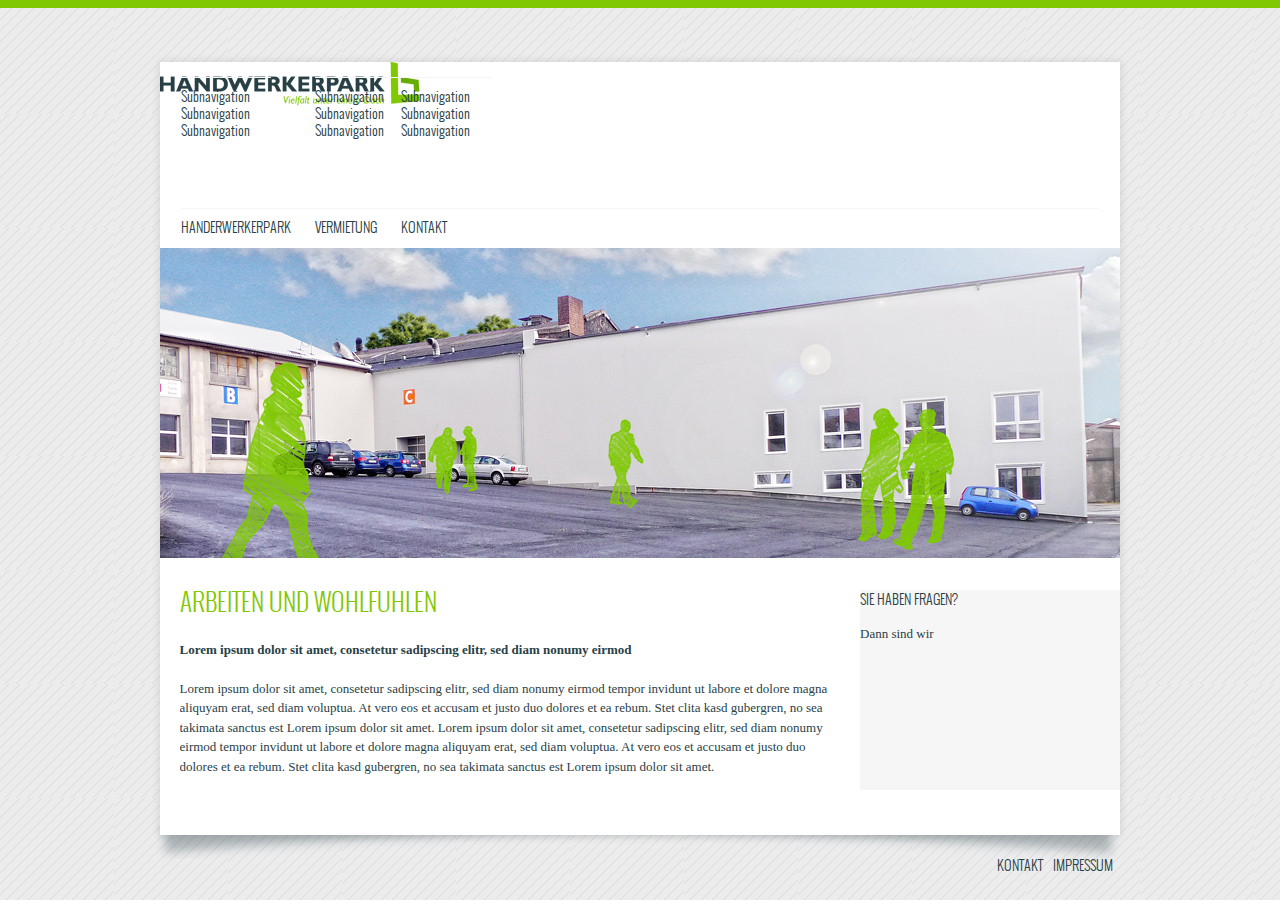
==== templates/index.html @ 2fb702b2 "Logo Hinzugefügt" ====
<!DOCTYPE html>
<html>
    <head>
        <title>Handwerker Park Template Title</title>
        <meta charset="UTF-8">
        <link rel="icon" href="/favicon.ico">
        <link rel="stylesheet" href="sources/normalize.css" type="text/css" media="screen">
        <link rel="stylesheet" href="sources/fonts.css" type="text/css" media="screen">
        <link rel="stylesheet" href="sources/layout.css" type="text/css" media="screen">
        <link rel="stylesheet" href="sources/navigation.css" type="text/css" media="screen">
        <link rel="stylesheet" href="sources/content.css" type="text/css" media="screen">
        <link rel="stylesheet" href="sources/print.css" type="text/css" media="print">
        <script src="scripts/modernizr.custom.2.6.2.min.js"></script>
    </head>
    <body>
        <section id="wrapper">
            <section id="page">
                <header>
                    <figure id="logo">
                        <a href="/" title="Zur Startseite">
                            <img src="images/logo.png" alt="Logo Handerwekerpark">
                        </a>
                    </figure>
                    <nav id="mainnavigation">
                        <ul>
                            <li>
                                <a href="#" title="Hauptmenü">Handerwerkerpark</a>
                                <ul class="subnavigation">
                                    <li><a href="#" title="Sub">Subnavigation</a></li>
                                    <li><a href="#" title="Sub">Subnavigation</a></li>
                                    <li><a href="#" title="Sub">Subnavigation</a></li>
                                </ul>
                            </li>
                            <li>
                                <a href="#" title="Hauptmenü">Vermietung</a>
                                <ul class="subnavigation">
                                    <li><a href="#" title="Sub">Subnavigation</a></li>
                                    <li><a href="#" title="Sub">Subnavigation</a></li>
                                    <li><a href="#" title="Sub">Subnavigation</a></li>
                                </ul>
                            </li>
                            <li>
                                <a href="#" title="Hauptmenü">Kontakt</a>
                                <ul class="subnavigation">
                                    <li><a href="#" title="Sub">Subnavigation</a></li>
                                    <li><a href="#" title="Sub">Subnavigation</a></li>
                                    <li><a href="#" title="Sub">Subnavigation</a></li>
                                </ul>

                            </li>
                        </ul>
                    </nav>
                    <div id="teaser">
                        <figure>
                            <img src="images/header.jpg">
                        </figure>
                    </div>
                </header>
                <section id="content">
                    <article>
                        <h1>Arbeiten und Wohlfühlen</h1>
                        <p><strong>Lorem ipsum dolor sit amet, consetetur sadipscing elitr, sed diam nonumy eirmod </strong></p>
                        <p>Lorem ipsum dolor sit amet, consetetur sadipscing elitr, sed diam nonumy eirmod tempor invidunt ut labore et dolore magna aliquyam erat, sed diam voluptua. At vero eos et accusam et justo duo dolores et ea rebum. Stet clita kasd gubergren, no sea takimata sanctus est Lorem ipsum dolor sit amet. Lorem ipsum dolor sit amet, consetetur sadipscing elitr, sed diam nonumy eirmod tempor invidunt ut labore et dolore magna aliquyam erat, sed diam voluptua. At vero eos et accusam et justo duo dolores et ea rebum. Stet clita kasd gubergren, no sea takimata sanctus est Lorem ipsum dolor sit amet.</p>
                    </article>
                    <aside>
                        <div class="box">
                            <div>
                                <h2>Sie haben Fragen?</h2>
                                <p>
                                    Dann sind wir
                                </p>
                            </div>
                        </div>
                    </aside>
                </section>
            </section>
            <footer>
                <nav id="footernavigation">
                    <ul>
                        <li><a href="#" title="Title">Kontakt</a></li>
                        <li><a href="#" title="Title">Impressum</a></li>
                    </ul>
                </nav>
            </footer>
        </section>



    </body>
</html>
---- templates/sources/fonts.css ----
@font-face {
    font-family: 'OswaldLight';
    src: url('../fonts/oswald-light-webfont.eot');
    src: url('../fonts/oswald-light-webfont.eot?#iefix') format('embedded-opentype'),
         url('../fonts/oswald-light-webfont.woff') format('woff'),
         url('../fonts/oswald-light-webfont.ttf') format('truetype'),
         url('../fonts/oswald-light-webfont.svg#OswaldLight') format('svg');
    font-weight: normal;
    font-style: normal;

}

@font-face {
    font-family: 'OswaldRegular';
    src: url('../fonts/oswald-regular-webfont.eot');
    src: url('../fonts/oswald-regular-webfont.eot?#iefix') format('embedded-opentype'),
         url('../fonts/oswald-regular-webfont.woff') format('woff'),
         url('../fonts/oswald-regular-webfont.ttf') format('truetype'),
         url('../fonts/oswald-regular-webfont.svg#OswaldRegular') format('svg');
    font-weight: normal;
    font-style: normal;

}

@font-face {
    font-family: 'OswaldBold';
    src: url('../fonts/oswald-bold-webfont.eot');
    src: url('../fonts/oswald-bold-webfont.eot?#iefix') format('embedded-opentype'),
         url('../fonts/oswald-bold-webfont.woff') format('woff'),
         url('../fonts/oswald-bold-webfont.ttf') format('truetype'),
         url('../fonts/oswald-bold-webfont.svg#OswaldBold') format('svg');
    font-weight: normal;
    font-style: normal;
}
---- templates/sources/layout.css ----
html, body, div, span, applet, object,
h1, h2, h3, h4, h5, h6, p, blockquote, pre,
a, abbr, acronym, address, big, cite, code,
del, dfn, em, img, ins, kbd, q, s, samp,
tt, var, dl, dt, dd, ol, ul, li,
fieldset, form, label, legend,
table, caption, tbody, tfoot, thead, tr, th, td,
article, aside, canvas, details, embed,
figure, figcaption, footer, header, hgroup,
menu, nav, output, ruby, section, summary,
time, mark, audio, video { margin:0; padding:0; border:0; font-size:100%; font:inherit; vertical-align:baseline; }
article, aside, details, figcaption, figure,
footer, header, hgroup, menu, nav, section { display:block; }
body { line-height:1; }
ol, ul { list-style:none; }
blockquote, q { quotes:none; }
blockquote:before, blockquote:after, q:before, q:after {	content:''; content:none; }
table { border-collapse:collapse; border-spacing:0; }



html {
    height:100%;
    font-size:1em;
}
body {
    position:relative; color: #294146;
    font-family: Georgia,"Bitstream Charter","Century Schoolbook L","Liberation Serif",Times,serif;
    border-top:0.8em solid #7fc802;
    font-size:62.5%;
    line-height: 1em;
    background: #fff url(../images/bg.png) repeat 0 0;
}

#wrapper {
    width:97.6em;
    background: transparent;
    margin:4.6em auto 0  auto;
    position: relative;
    overflow: hidden;
    background: transparent url(../images/shadow_bottom.png) 0 97% no-repeat;
}

#page {
    margin:0.8em auto 1em  auto;
    width:96em;
    overflow: hidden;
    background: #FFF;
    -webkit-box-shadow:  0px 0px 8px 1px rgba(0, 0, 0, 0.1);
    box-shadow:  0px 0px 8px 1px rgba(0, 0, 0, 0.1);
}

header {
    margin-bottom:3em;
}

footer {
    width:96em;
    margin:0em auto 1em auto;
    overflow: hidden;
}

#content {
    overflow:hidden;
    font-size: 1.3em;
    line-height: 1.5em;
    margin-left: 1.5em;
    margin-bottom: 3em;
}

aside {
    float:right;
    width:20em;
}
article {
    float:left;
    width: 50em;
}


/* --- 3 Links ------------------------------------------------------------------------------------------- */
a {
    color: #0f8aa4;
}
a:hover {
    color: #7fc802;
}




/* --- 4 Headings ---------------------------------------------------------------------------------------- */
h1, h2, h3, h4, h5, h6 {
    font-family: OswaldLight, Arial, Tahoma;
    text-transform: uppercase;
}


h1 {
    font-size: 1.9em;
    line-height:1em;
    margin-bottom: 1em;
    color: #7fc802;
}

h2 {
    font-size:1.1em;
    margin-bottom: 1em;
}

/* ---  5 Tags -------------------------------------------------------------------------------------------- */
p {
    margin-bottom: 1.5em;
}
ul {  }
li {  }
---- templates/sources/navigation.css ----
/* ----- MAINNAVIGATION ----------*/
#mainnavigation {
    padding-top:100px;
    font-family: OswaldLight;
    margin: 0 1.5em;
    font-size:1.4em;
    line-height: 1.2em;
}

#mainnavigation a {
    color: #294146;
    text-decoration: none;
}

#mainnavigation a:hover {
    font-weight: bold;
}

#mainnavigation ul {
    border-top:1px solid #f6f6f6;
    padding: 0.8em 0 0.8em 0;
}

#mainnavigation ul > li {
    display: inline;
    margin-right: 0.5em;
    position: relative;
    text-transform: uppercase;
    padding-right: 1em;
}

#mainnavigation ul li ul {
    display: block;
    position: absolute;
    top:-10em;
    left:0;
    width:auto;
    text-align: center;
}

#mainnavigation ul li:hover ul {
    display:block;
}

#mainnavigation ul li ul li {
    display: block;
    text-transform: none;
}


/* ----- FOOTERNAVIGATION ----------*/

#footernavigation {
    padding-top: 1em;
    float:right;
    font-size: 1.4em;
}

#footernavigation ul li {
    padding-right:0.5em;
    display:inline;
}

#footernavigation a {
    color: #294146;
    text-decoration: none;
    text-transform: uppercase;
    font-family: OswaldLight;
    line-height:1em;
}

#footernavigation a:hover {
    font-weight:bold;
}
---- templates/sources/content.css ----
.box {
    width: auto;
    background: #f6f6f6;
    overflow: hidden;
    min-height: 200px;
}
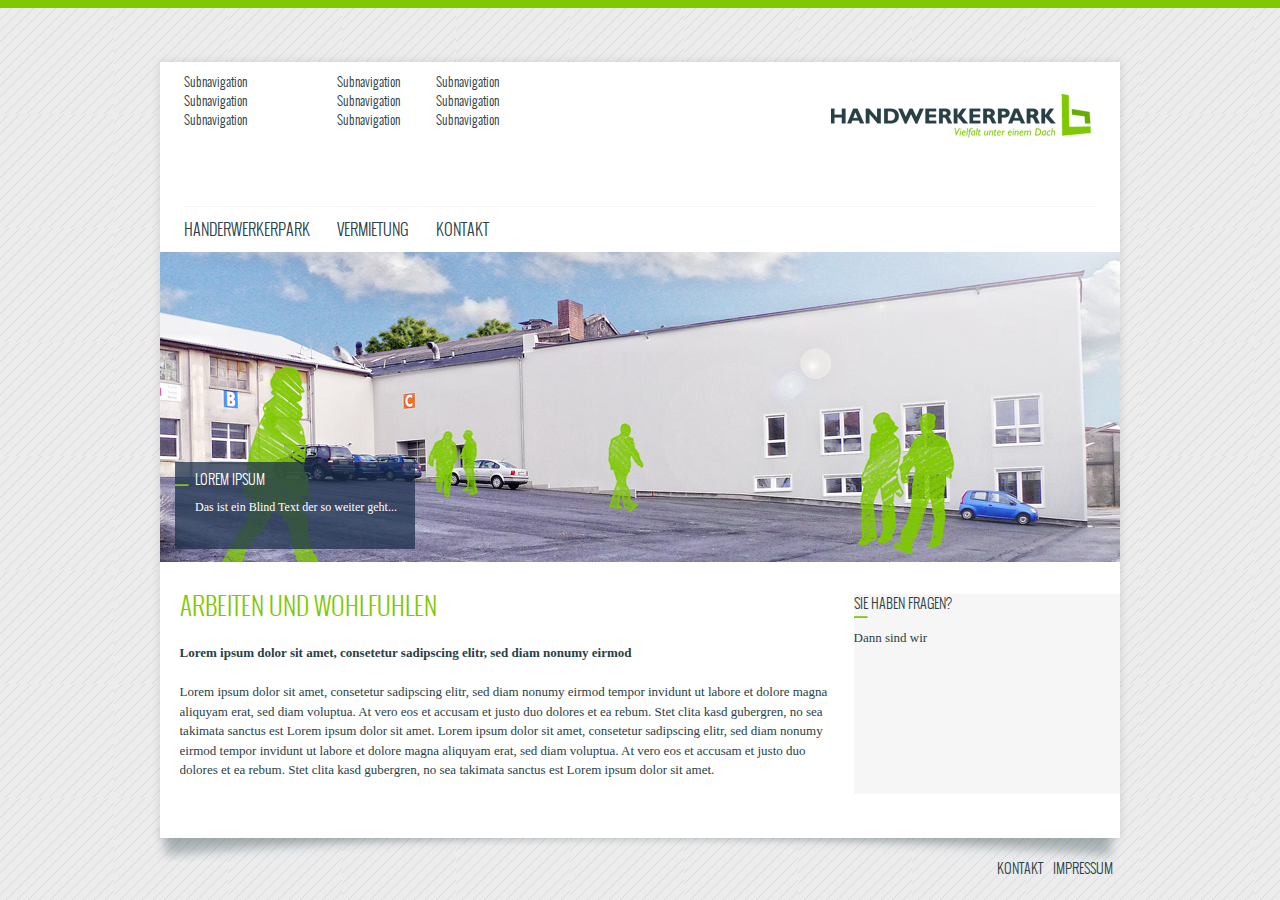
==== commit 6deef927: "Teaserbox Fertig" ====
--- a/templates/index.html
+++ b/templates/index.html
@@ -51,6 +51,12 @@
                         </ul>
                     </nav>
                     <div id="teaser">
+                        <div class="teaser-box box-notify">
+                            <div class="teaser-box-content">
+                                <h2>Lorem Ipsum</h2>
+                                <p>Das ist ein Blind Text der so weiter geht...</p>
+                            </div>
+                        </div>
                         <figure>
                             <img src="images/header.jpg">
                         </figure>
@@ -63,8 +69,8 @@
                         <p>Lorem ipsum dolor sit amet, consetetur sadipscing elitr, sed diam nonumy eirmod tempor invidunt ut labore et dolore magna aliquyam erat, sed diam voluptua. At vero eos et accusam et justo duo dolores et ea rebum. Stet clita kasd gubergren, no sea takimata sanctus est Lorem ipsum dolor sit amet. Lorem ipsum dolor sit amet, consetetur sadipscing elitr, sed diam nonumy eirmod tempor invidunt ut labore et dolore magna aliquyam erat, sed diam voluptua. At vero eos et accusam et justo duo dolores et ea rebum. Stet clita kasd gubergren, no sea takimata sanctus est Lorem ipsum dolor sit amet.</p>
                     </article>
                     <aside>
-                        <div class="box">
-                            <div>
+                        <div class="box box-notify">
+                            <div class="box-content">
                                 <h2>Sie haben Fragen?</h2>
                                 <p>
                                     Dann sind wir
--- a/templates/sources/layout.css
+++ b/templates/sources/layout.css
@@ -54,6 +54,12 @@
     margin-bottom:3em;
 }
 
+#logo {
+    position: absolute;
+    top:4em;
+    right:3.7em;
+}
+
 footer {
     width:96em;
     margin:0em auto 1em auto;
@@ -70,11 +76,15 @@
 
 aside {
     float:right;
-    width:20em;
+    width:20.5em;
 }
 article {
     float:left;
     width: 50em;
+}
+
+#teaser {
+    position: relative;
 }
 
 
--- a/templates/sources/navigation.css
+++ b/templates/sources/navigation.css
@@ -1,9 +1,9 @@
 /* ----- MAINNAVIGATION ----------*/
 #mainnavigation {
-    padding-top:100px;
+    padding-top:9em;
     font-family: OswaldLight;
     margin: 0 1.5em;
-    font-size:1.4em;
+    font-size:1.6em;
     line-height: 1.2em;
 }
 
@@ -45,6 +45,7 @@
 #mainnavigation ul li ul li {
     display: block;
     text-transform: none;
+    font-size: 0.8em;
 }
 
 
--- a/templates/sources/content.css
+++ b/templates/sources/content.css
@@ -1,6 +1,37 @@
 .box {
     width: auto;
-    background: #f6f6f6;
+    background-color: #f6f6f6;
     overflow: hidden;
     min-height: 200px;
+}
+
+.box-notify {
+    background-image: url(../images/bg_box_arrow.png);
+    background-position: 0 0 ;
+    background-repeat: no-repeat;
+}
+
+.teaser-box {
+    background-color: rgb(30, 50, 77);
+    background-color: rgba(30, 50, 77, 0.75);
+    /* For IE 8*/
+    -ms-filter: "progid:DXImageTransform.Microsoft.gradient(startColorstr=#99000000, endColorstr=#99000000)";
+    color:#fff;
+    position: absolute;
+    bottom:1.5em;
+    left:1.5em;
+    width:24em;
+}
+
+.teaser-box-content {
+    padding: 1.3em 1.5em 1.5em 2em;
+}
+
+.teaser-box-content h2 {
+    font-size: 1.4em;
+}
+
+.teaser-box-content p {
+    font-size: 1.2em;
+    line-height: 1.4em;
 }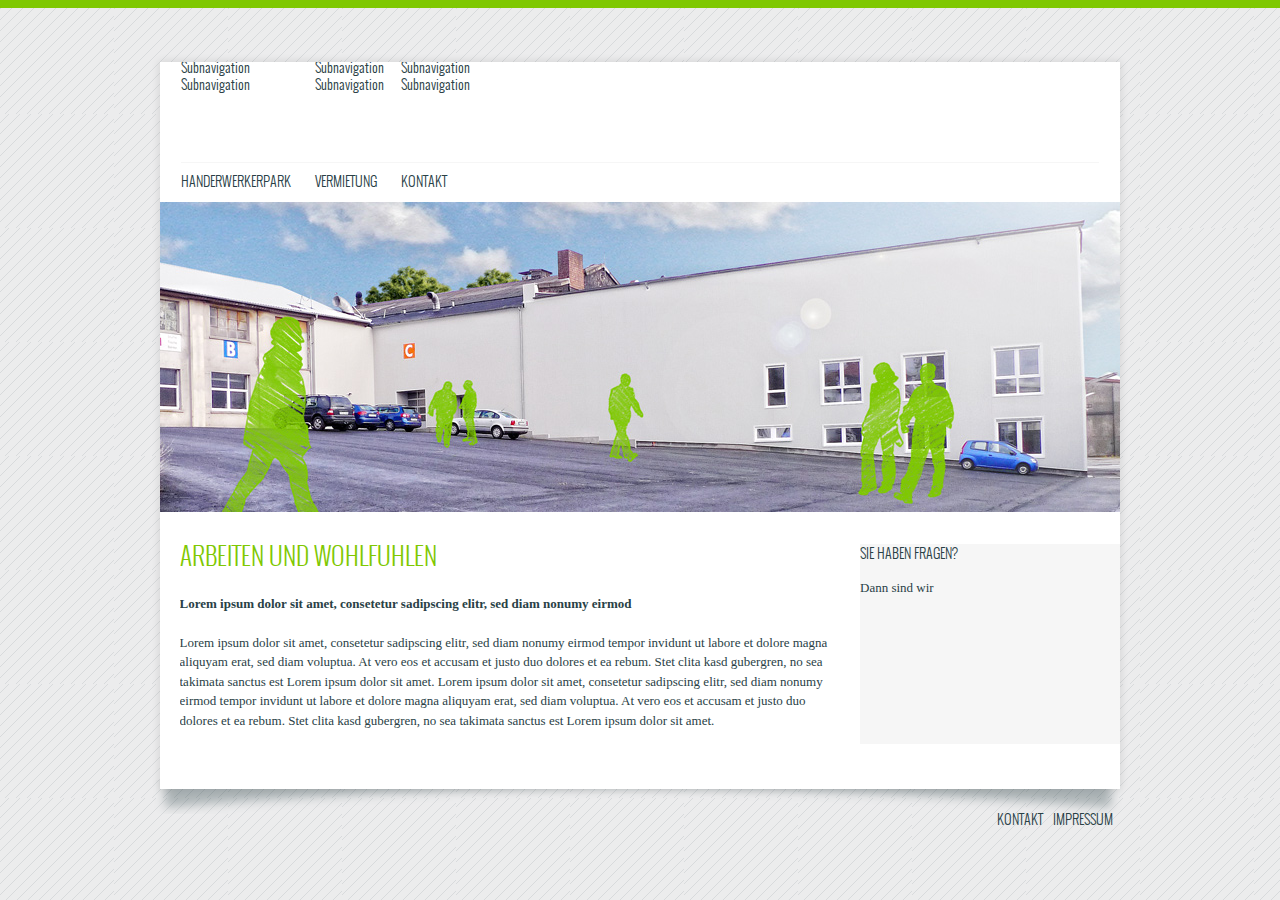
==== commit bfbb85fe: "Merge branch 'master' of https://github.com/kpurrmann/hwp.git" ====
--- a/templates/index.html
+++ b/templates/index.html
@@ -16,51 +16,41 @@
         <section id="wrapper">
             <section id="page">
                 <header>
-                    <figure id="logo">
-                        <a href="/" title="Zur Startseite">
-                            <img src="images/logo.png" alt="Logo Handerwekerpark">
-                        </a>
+
+                <nav id="mainnavigation">
+                    <ul>
+                        <li>
+                            <a href="#" title="Hauptmenü">Handerwerkerpark</a>
+                            <ul class="subnavigation">
+                                <li><a href="#" title="Sub">Subnavigation</a></li>
+                                <li><a href="#" title="Sub">Subnavigation</a></li>
+                                <li><a href="#" title="Sub">Subnavigation</a></li>
+                            </ul>
+                        </li>
+                        <li>
+                            <a href="#" title="Hauptmenü">Vermietung</a>
+                            <ul class="subnavigation">
+                                <li><a href="#" title="Sub">Subnavigation</a></li>
+                                <li><a href="#" title="Sub">Subnavigation</a></li>
+                                <li><a href="#" title="Sub">Subnavigation</a></li>
+                            </ul>
+                        </li>
+                        <li>
+                            <a href="#" title="Hauptmenü">Kontakt</a>
+                            <ul class="subnavigation">
+                                <li><a href="#" title="Sub">Subnavigation</a></li>
+                                <li><a href="#" title="Sub">Subnavigation</a></li>
+                                <li><a href="#" title="Sub">Subnavigation</a></li>
+                            </ul>
+
+                        </li>
+                    </ul>
+                </nav>
+                <div id="teaser">
+                    <figure>
+                        <img src="images/header.jpg">
                     </figure>
-                    <nav id="mainnavigation">
-                        <ul>
-                            <li>
-                                <a href="#" title="Hauptmenü">Handerwerkerpark</a>
-                                <ul class="subnavigation">
-                                    <li><a href="#" title="Sub">Subnavigation</a></li>
-                                    <li><a href="#" title="Sub">Subnavigation</a></li>
-                                    <li><a href="#" title="Sub">Subnavigation</a></li>
-                                </ul>
-                            </li>
-                            <li>
-                                <a href="#" title="Hauptmenü">Vermietung</a>
-                                <ul class="subnavigation">
-                                    <li><a href="#" title="Sub">Subnavigation</a></li>
-                                    <li><a href="#" title="Sub">Subnavigation</a></li>
-                                    <li><a href="#" title="Sub">Subnavigation</a></li>
-                                </ul>
-                            </li>
-                            <li>
-                                <a href="#" title="Hauptmenü">Kontakt</a>
-                                <ul class="subnavigation">
-                                    <li><a href="#" title="Sub">Subnavigation</a></li>
-                                    <li><a href="#" title="Sub">Subnavigation</a></li>
-                                    <li><a href="#" title="Sub">Subnavigation</a></li>
-                                </ul>
-
-                            </li>
-                        </ul>
-                    </nav>
-                    <div id="teaser">
-                        <div class="teaser-box box-notify">
-                            <div class="teaser-box-content">
-                                <h2>Lorem Ipsum</h2>
-                                <p>Das ist ein Blind Text der so weiter geht...</p>
-                            </div>
-                        </div>
-                        <figure>
-                            <img src="images/header.jpg">
-                        </figure>
-                    </div>
+                </div>
                 </header>
                 <section id="content">
                     <article>
@@ -69,8 +59,8 @@
                         <p>Lorem ipsum dolor sit amet, consetetur sadipscing elitr, sed diam nonumy eirmod tempor invidunt ut labore et dolore magna aliquyam erat, sed diam voluptua. At vero eos et accusam et justo duo dolores et ea rebum. Stet clita kasd gubergren, no sea takimata sanctus est Lorem ipsum dolor sit amet. Lorem ipsum dolor sit amet, consetetur sadipscing elitr, sed diam nonumy eirmod tempor invidunt ut labore et dolore magna aliquyam erat, sed diam voluptua. At vero eos et accusam et justo duo dolores et ea rebum. Stet clita kasd gubergren, no sea takimata sanctus est Lorem ipsum dolor sit amet.</p>
                     </article>
                     <aside>
-                        <div class="box box-notify">
-                            <div class="box-content">
+                        <div class="box">
+                            <div>
                                 <h2>Sie haben Fragen?</h2>
                                 <p>
                                     Dann sind wir
@@ -81,12 +71,12 @@
                 </section>
             </section>
             <footer>
-                <nav id="footernavigation">
-                    <ul>
-                        <li><a href="#" title="Title">Kontakt</a></li>
-                        <li><a href="#" title="Title">Impressum</a></li>
-                    </ul>
-                </nav>
+            <nav id="footernavigation">
+                <ul>
+                    <li><a href="#" title="Title">Kontakt</a></li>
+                    <li><a href="#" title="Title">Impressum</a></li>
+                </ul>
+            </nav>
             </footer>
         </section>
 
--- a/templates/sources/layout.css
+++ b/templates/sources/layout.css
@@ -54,12 +54,6 @@
     margin-bottom:3em;
 }
 
-#logo {
-    position: absolute;
-    top:4em;
-    right:3.7em;
-}
-
 footer {
     width:96em;
     margin:0em auto 1em auto;
@@ -76,15 +70,11 @@
 
 aside {
     float:right;
-    width:20.5em;
+    width:20em;
 }
 article {
     float:left;
     width: 50em;
-}
-
-#teaser {
-    position: relative;
 }
 
 
--- a/templates/sources/navigation.css
+++ b/templates/sources/navigation.css
@@ -1,9 +1,9 @@
 /* ----- MAINNAVIGATION ----------*/
 #mainnavigation {
-    padding-top:9em;
+    padding-top:100px;
     font-family: OswaldLight;
     margin: 0 1.5em;
-    font-size:1.6em;
+    font-size:1.4em;
     line-height: 1.2em;
 }
 
@@ -45,7 +45,6 @@
 #mainnavigation ul li ul li {
     display: block;
     text-transform: none;
-    font-size: 0.8em;
 }
 
 
--- a/templates/sources/content.css
+++ b/templates/sources/content.css
@@ -1,37 +1,6 @@
 .box {
     width: auto;
-    background-color: #f6f6f6;
+    background: #f6f6f6;
     overflow: hidden;
     min-height: 200px;
-}
-
-.box-notify {
-    background-image: url(../images/bg_box_arrow.png);
-    background-position: 0 0 ;
-    background-repeat: no-repeat;
-}
-
-.teaser-box {
-    background-color: rgb(30, 50, 77);
-    background-color: rgba(30, 50, 77, 0.75);
-    /* For IE 8*/
-    -ms-filter: "progid:DXImageTransform.Microsoft.gradient(startColorstr=#99000000, endColorstr=#99000000)";
-    color:#fff;
-    position: absolute;
-    bottom:1.5em;
-    left:1.5em;
-    width:24em;
-}
-
-.teaser-box-content {
-    padding: 1.3em 1.5em 1.5em 2em;
-}
-
-.teaser-box-content h2 {
-    font-size: 1.4em;
-}
-
-.teaser-box-content p {
-    font-size: 1.2em;
-    line-height: 1.4em;
 }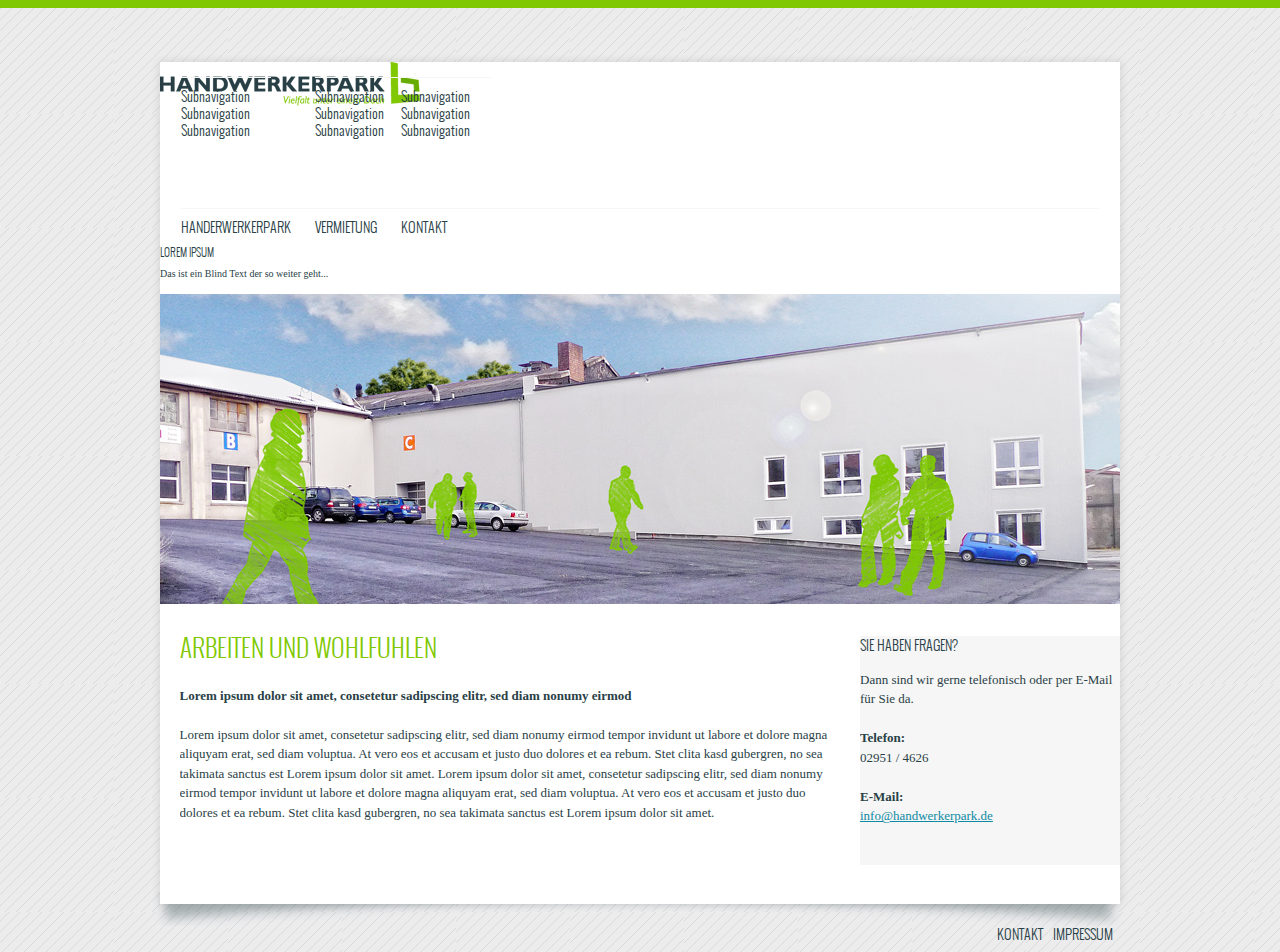
==== commit fb8f5f5d: "Kontaktbox" ====
--- a/templates/index.html
+++ b/templates/index.html
@@ -16,41 +16,51 @@
         <section id="wrapper">
             <section id="page">
                 <header>
+                    <figure id="logo">
+                        <a href="/" title="Zur Startseite">
+                            <img src="images/logo.png" alt="Logo Handerwekerpark">
+                        </a>
+                    </figure>
+                    <nav id="mainnavigation">
+                        <ul>
+                            <li>
+                                <a href="#" title="Hauptmenü">Handerwerkerpark</a>
+                                <ul class="subnavigation">
+                                    <li><a href="#" title="Sub">Subnavigation</a></li>
+                                    <li><a href="#" title="Sub">Subnavigation</a></li>
+                                    <li><a href="#" title="Sub">Subnavigation</a></li>
+                                </ul>
+                            </li>
+                            <li>
+                                <a href="#" title="Hauptmenü">Vermietung</a>
+                                <ul class="subnavigation">
+                                    <li><a href="#" title="Sub">Subnavigation</a></li>
+                                    <li><a href="#" title="Sub">Subnavigation</a></li>
+                                    <li><a href="#" title="Sub">Subnavigation</a></li>
+                                </ul>
+                            </li>
+                            <li>
+                                <a href="#" title="Hauptmenü">Kontakt</a>
+                                <ul class="subnavigation">
+                                    <li><a href="#" title="Sub">Subnavigation</a></li>
+                                    <li><a href="#" title="Sub">Subnavigation</a></li>
+                                    <li><a href="#" title="Sub">Subnavigation</a></li>
+                                </ul>
 
-                <nav id="mainnavigation">
-                    <ul>
-                        <li>
-                            <a href="#" title="Hauptmenü">Handerwerkerpark</a>
-                            <ul class="subnavigation">
-                                <li><a href="#" title="Sub">Subnavigation</a></li>
-                                <li><a href="#" title="Sub">Subnavigation</a></li>
-                                <li><a href="#" title="Sub">Subnavigation</a></li>
-                            </ul>
-                        </li>
-                        <li>
-                            <a href="#" title="Hauptmenü">Vermietung</a>
-                            <ul class="subnavigation">
-                                <li><a href="#" title="Sub">Subnavigation</a></li>
-                                <li><a href="#" title="Sub">Subnavigation</a></li>
-                                <li><a href="#" title="Sub">Subnavigation</a></li>
-                            </ul>
-                        </li>
-                        <li>
-                            <a href="#" title="Hauptmenü">Kontakt</a>
-                            <ul class="subnavigation">
-                                <li><a href="#" title="Sub">Subnavigation</a></li>
-                                <li><a href="#" title="Sub">Subnavigation</a></li>
-                                <li><a href="#" title="Sub">Subnavigation</a></li>
-                            </ul>
-
-                        </li>
-                    </ul>
-                </nav>
-                <div id="teaser">
-                    <figure>
-                        <img src="images/header.jpg">
-                    </figure>
-                </div>
+                            </li>
+                        </ul>
+                    </nav>
+                    <div id="teaser">
+                        <div class="teaser-box box-notify">
+                            <div class="teaser-box-content">
+                                <h2>Lorem Ipsum</h2>
+                                <p>Das ist ein Blind Text der so weiter geht...</p>
+                            </div>
+                        </div>
+                        <figure>
+                            <img src="images/header.jpg">
+                        </figure>
+                    </div>
                 </header>
                 <section id="content">
                     <article>
@@ -59,24 +69,35 @@
                         <p>Lorem ipsum dolor sit amet, consetetur sadipscing elitr, sed diam nonumy eirmod tempor invidunt ut labore et dolore magna aliquyam erat, sed diam voluptua. At vero eos et accusam et justo duo dolores et ea rebum. Stet clita kasd gubergren, no sea takimata sanctus est Lorem ipsum dolor sit amet. Lorem ipsum dolor sit amet, consetetur sadipscing elitr, sed diam nonumy eirmod tempor invidunt ut labore et dolore magna aliquyam erat, sed diam voluptua. At vero eos et accusam et justo duo dolores et ea rebum. Stet clita kasd gubergren, no sea takimata sanctus est Lorem ipsum dolor sit amet.</p>
                     </article>
                     <aside>
-                        <div class="box">
-                            <div>
+                        <div class="box box-notify">
+                            <div class="box-content">
+                                <div class="box-content-text">
+
                                 <h2>Sie haben Fragen?</h2>
-                                <p>
-                                    Dann sind wir
-                                </p>
+                                <p>Dann sind wir gerne telefonisch oder per E-Mail für Sie da.</p>
+                                <p><strong>Telefon:</strong><br>
+                                02951 / 4626</p>
+                                <p><strong>E-Mail:</strong><br>
+                                    <a href="mailto:#" title="Mailen Sie uns">info@handwerkerpark.de</a></p>
+                                </div>
+                                <div class="box-content-image-right">
+                                    <figure>
+                                        <img src="" alt="">
+                                    </figure>
+                                </div>
                             </div>
+
                         </div>
                     </aside>
                 </section>
             </section>
             <footer>
-            <nav id="footernavigation">
-                <ul>
-                    <li><a href="#" title="Title">Kontakt</a></li>
-                    <li><a href="#" title="Title">Impressum</a></li>
-                </ul>
-            </nav>
+                <nav id="footernavigation">
+                    <ul>
+                        <li><a href="#" title="Title">Kontakt</a></li>
+                        <li><a href="#" title="Title">Impressum</a></li>
+                    </ul>
+                </nav>
             </footer>
         </section>
 
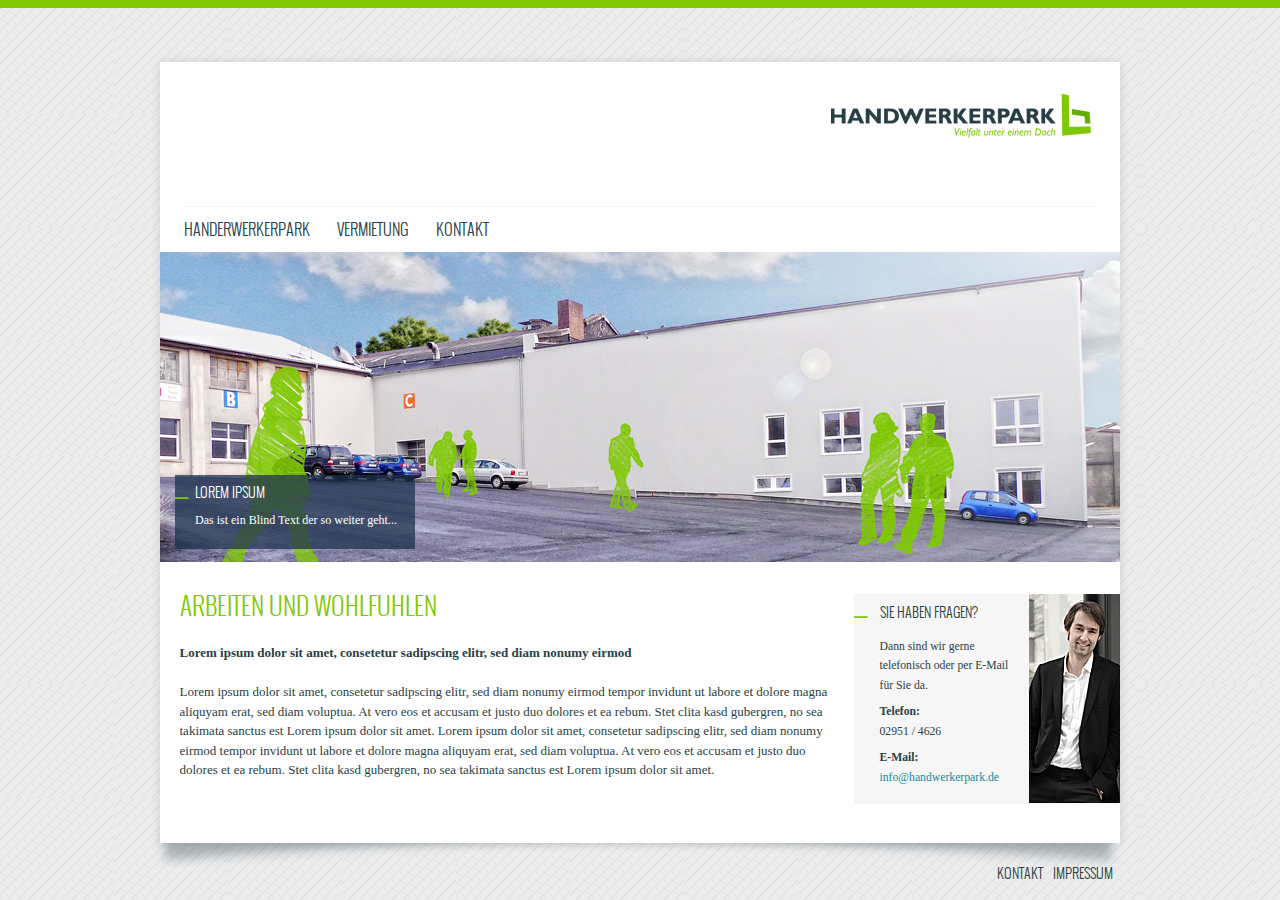
==== commit b27cb575: "Template ready" ====
--- a/templates/index.html
+++ b/templates/index.html
@@ -25,7 +25,7 @@
                         <ul>
                             <li>
                                 <a href="#" title="Hauptmenü">Handerwerkerpark</a>
-                                <ul class="subnavigation">
+                                <ul class="subnavigation item-1">
                                     <li><a href="#" title="Sub">Subnavigation</a></li>
                                     <li><a href="#" title="Sub">Subnavigation</a></li>
                                     <li><a href="#" title="Sub">Subnavigation</a></li>
@@ -33,7 +33,7 @@
                             </li>
                             <li>
                                 <a href="#" title="Hauptmenü">Vermietung</a>
-                                <ul class="subnavigation">
+                                <ul class="subnavigation item-2">
                                     <li><a href="#" title="Sub">Subnavigation</a></li>
                                     <li><a href="#" title="Sub">Subnavigation</a></li>
                                     <li><a href="#" title="Sub">Subnavigation</a></li>
@@ -41,12 +41,6 @@
                             </li>
                             <li>
                                 <a href="#" title="Hauptmenü">Kontakt</a>
-                                <ul class="subnavigation">
-                                    <li><a href="#" title="Sub">Subnavigation</a></li>
-                                    <li><a href="#" title="Sub">Subnavigation</a></li>
-                                    <li><a href="#" title="Sub">Subnavigation</a></li>
-                                </ul>
-
                             </li>
                         </ul>
                     </nav>
@@ -82,7 +76,7 @@
                                 </div>
                                 <div class="box-content-image-right">
                                     <figure>
-                                        <img src="" alt="">
+                                        <img src="images/kontakt.jpg" alt="">
                                     </figure>
                                 </div>
                             </div>
--- a/templates/sources/layout.css
+++ b/templates/sources/layout.css
@@ -35,7 +35,7 @@
 #wrapper {
     width:97.6em;
     background: transparent;
-    margin:4.6em auto 0  auto;
+    margin:4.6em auto 2em  auto;
     position: relative;
     overflow: hidden;
     background: transparent url(../images/shadow_bottom.png) 0 97% no-repeat;
@@ -54,6 +54,12 @@
     margin-bottom:3em;
 }
 
+#logo {
+    position: absolute;
+    top:4em;
+    right:3.7em;
+}
+
 footer {
     width:96em;
     margin:0em auto 1em auto;
@@ -70,17 +76,22 @@
 
 aside {
     float:right;
-    width:20em;
+    width:20.5em;
 }
 article {
     float:left;
     width: 50em;
 }
 
+#teaser {
+    position: relative;
+}
+
 
 /* --- 3 Links ------------------------------------------------------------------------------------------- */
 a {
     color: #0f8aa4;
+    text-decoration: none;
 }
 a:hover {
     color: #7fc802;
--- a/templates/sources/navigation.css
+++ b/templates/sources/navigation.css
@@ -1,9 +1,9 @@
 /* ----- MAINNAVIGATION ----------*/
 #mainnavigation {
-    padding-top:100px;
+    padding-top:9em;
     font-family: OswaldLight;
     margin: 0 1.5em;
-    font-size:1.4em;
+    font-size:1.6em;
     line-height: 1.2em;
 }
 
@@ -27,15 +27,30 @@
     position: relative;
     text-transform: uppercase;
     padding-right: 1em;
+    padding-top: 0.8em;
 }
 
 #mainnavigation ul li ul {
+    display:none;
+}
+#mainnavigation ul li:hover ul{
     display: block;
     position: absolute;
-    top:-10em;
-    left:0;
-    width:auto;
+    top: -8.3em;
+    left: 0;
     text-align: center;
+    border: none;
+    height: 107px;
+    border-bottom: 3px solid #7fc802;
+    background: url(../images/arrow_up.png) center 100% no-repeat;
+}
+
+#mainnavigation ul li ul.item-1 {
+    width: 127px;
+}
+
+#mainnavigation ul li ul.item-2 {
+    width: 73px;
 }
 
 #mainnavigation ul li:hover ul {
@@ -45,6 +60,14 @@
 #mainnavigation ul li ul li {
     display: block;
     text-transform: none;
+    font-size: 0.8em;
+    line-height: 2.5em;
+    padding: 0;
+    margin: 0;
+}
+
+#mainnavigation ul li ul li a:hover {
+    color:#7fc802;
 }
 
 
--- a/templates/sources/content.css
+++ b/templates/sources/content.css
@@ -1,6 +1,57 @@
 .box {
     width: auto;
-    background: #f6f6f6;
+    background-color: #f6f6f6;
     overflow: hidden;
-    min-height: 200px;
+}
+
+.box-content-text {
+    float: left;
+    width:10em;
+    margin-left:2em;
+    margin-top: 0.7em;
+}
+
+.box-content-text p {
+    font-size: 0.9em;
+    margin-bottom: 0.6em;
+}
+
+.box-content-image-right {
+    float: right;
+    height:16.2em;
+}
+
+.box-notify {
+    background-image: url(../images/bg_box_arrow.png);
+    background-position: 0 0 ;
+    background-repeat: no-repeat;
+}
+
+
+
+/* ---------------- TEASERBOX --------------*/
+.teaser-box {
+    background-color: rgb(30, 50, 77);
+    background-color: rgba(30, 50, 77, 0.75);
+    /* For IE 8*/
+    -ms-filter: "progid:DXImageTransform.Microsoft.gradient(startColorstr=#99000000, endColorstr=#99000000)";
+    color:#fff;
+    position: absolute;
+    bottom:1.5em;
+    left:1.5em;
+    width:24em;
+}
+
+.teaser-box-content {
+    padding: 1.3em 1.5em 1.5em 2em;
+}
+
+.teaser-box-content h2 {
+    font-size: 1.4em;
+}
+
+.teaser-box-content p {
+    font-size: 1.2em;
+    line-height: 1.4em;
+    margin-bottom: 0.4em;
 }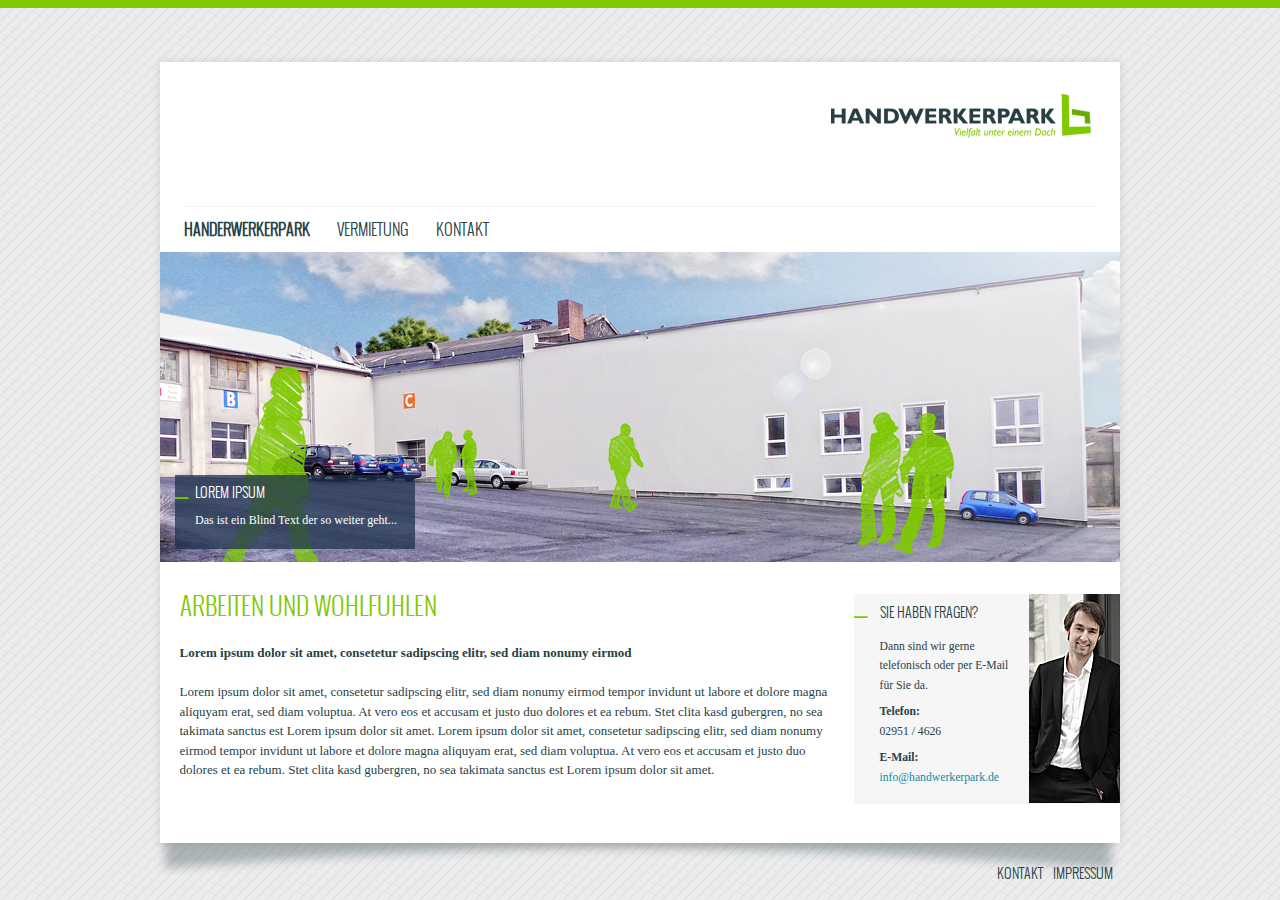
==== commit 4e8c9c98: "Active Status for Navigation" ====
--- a/templates/index.html
+++ b/templates/index.html
@@ -24,9 +24,9 @@
                     <nav id="mainnavigation">
                         <ul>
                             <li>
-                                <a href="#" title="Hauptmenü">Handerwerkerpark</a>
+                                <a class="act" href="#" title="Hauptmenü">Handerwerkerpark</a>
                                 <ul class="subnavigation item-1">
-                                    <li><a href="#" title="Sub">Subnavigation</a></li>
+                                    <li><a class="act" href="#" title="Sub">Subnavigation</a></li>
                                     <li><a href="#" title="Sub">Subnavigation</a></li>
                                     <li><a href="#" title="Sub">Subnavigation</a></li>
                                 </ul>
--- a/templates/sources/layout.css
+++ b/templates/sources/layout.css
@@ -29,7 +29,7 @@
     border-top:0.8em solid #7fc802;
     font-size:62.5%;
     line-height: 1em;
-    background: #fff url(../images/bg.png) repeat 0 0;
+    background: #fff url(../images/bg.jpg) repeat 0 0;
 }
 
 #wrapper {
@@ -38,7 +38,7 @@
     margin:4.6em auto 2em  auto;
     position: relative;
     overflow: hidden;
-    background: transparent url(../images/shadow_bottom.png) 0 97% no-repeat;
+    background: transparent url(../images/shadow_bottom.png) 0 98% no-repeat;
 }
 
 #page {
@@ -89,12 +89,12 @@
 
 
 /* --- 3 Links ------------------------------------------------------------------------------------------- */
-a {
+#content a {
     color: #0f8aa4;
     text-decoration: none;
 }
-a:hover {
-    color: #7fc802;
+#content a:hover {
+    border-bottom: 0.1em dotted #0f8aa4;
 }
 
 
@@ -123,7 +123,32 @@
 p {
     margin-bottom: 1.5em;
 }
-ul {  }
-li {  }
 
+table {
+    border-bottom: 0.2em solid #c0c0c0;
+    width:100%;
+    margin-bottom: 1.5em;
+}
 
+table caption {
+    text-align: left;
+    margin-bottom: 0.6em;
+    font-size:1.4em;
+}
+
+table tr td {
+    padding: 0.3em;
+    line-height: 2em;
+    text-align: left;
+    vertical-align: top;
+    border-bottom: 0.1em solid #c0c0c0;
+}
+
+table tr:first-child {
+    border-top: 0.2em solid #7fc802;
+}
+
+table tr td:last-child {
+    text-align: right;
+}
+
--- a/templates/sources/navigation.css
+++ b/templates/sources/navigation.css
@@ -12,7 +12,7 @@
     text-decoration: none;
 }
 
-#mainnavigation a:hover {
+#mainnavigation a:hover, #mainnavigation a.act {
     font-weight: bold;
 }
 
@@ -66,7 +66,7 @@
     margin: 0;
 }
 
-#mainnavigation ul li ul li a:hover {
+#mainnavigation ul li ul li a:hover, #mainnavigation ul li ul li a.act {
     color:#7fc802;
 }
 
--- a/templates/sources/content.css
+++ b/templates/sources/content.css
@@ -1,3 +1,20 @@
+/*---- CONTENT ELEMENTE ------------*/
+
+#content article ul:last-child,
+#content article p:last-child,
+#content article table:last-child
+{
+    margin-bottom: 0;
+}
+
+#content ul {
+    margin-bottom: 1.5em;
+}
+#content li {
+    padding-left: 2em;
+}
+
+/* ----- ASIDE BOX -------- */
 .box {
     width: auto;
     background-color: #f6f6f6;
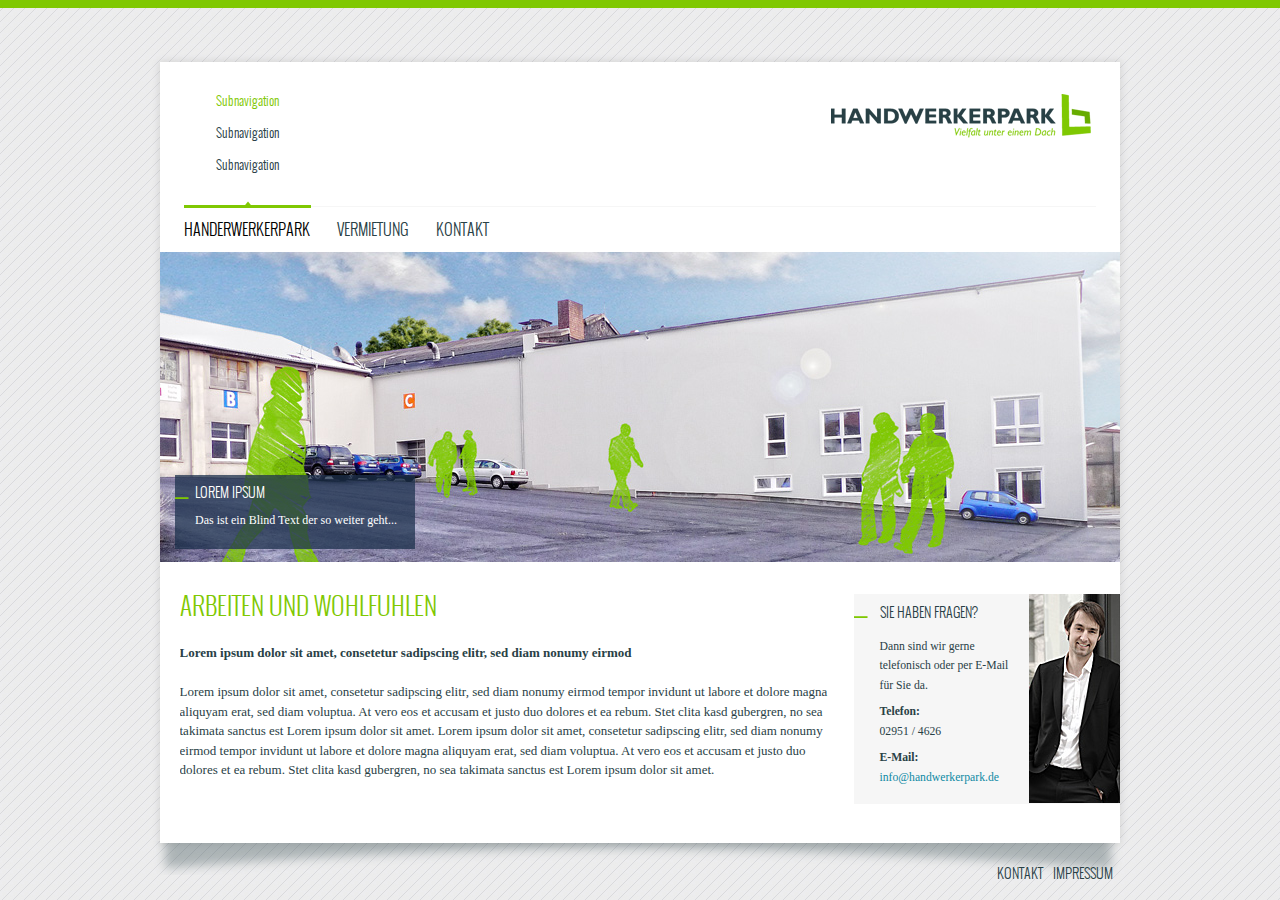
==== commit ccd6b7db: "Ready all Elements" ====
--- a/templates/index.html
+++ b/templates/index.html
@@ -9,6 +9,7 @@
         <link rel="stylesheet" href="sources/layout.css" type="text/css" media="screen">
         <link rel="stylesheet" href="sources/navigation.css" type="text/css" media="screen">
         <link rel="stylesheet" href="sources/content.css" type="text/css" media="screen">
+        <link rel="stylesheet" href="sources/forms.css" type="text/css" media="screen">
         <link rel="stylesheet" href="sources/print.css" type="text/css" media="print">
         <script src="scripts/modernizr.custom.2.6.2.min.js"></script>
     </head>
@@ -23,7 +24,7 @@
                     </figure>
                     <nav id="mainnavigation">
                         <ul>
-                            <li>
+                            <li class="act">
                                 <a class="act" href="#" title="Hauptmenü">Handerwerkerpark</a>
                                 <ul class="subnavigation item-1">
                                     <li><a class="act" href="#" title="Sub">Subnavigation</a></li>
--- a/templates/sources/layout.css
+++ b/templates/sources/layout.css
@@ -148,6 +148,10 @@
     border-top: 0.2em solid #7fc802;
 }
 
+table tr:hover {
+    background: #f6f6f6;
+}
+
 table tr td:last-child {
     text-align: right;
 }
--- a/templates/sources/navigation.css
+++ b/templates/sources/navigation.css
@@ -13,7 +13,7 @@
 }
 
 #mainnavigation a:hover, #mainnavigation a.act {
-    font-weight: bold;
+    color:#000;
 }
 
 #mainnavigation ul {
@@ -33,7 +33,7 @@
 #mainnavigation ul li ul {
     display:none;
 }
-#mainnavigation ul li:hover ul{
+#mainnavigation ul li:hover ul, #mainnavigation ul li.act ul{
     display: block;
     position: absolute;
     top: -8.3em;
--- a/templates/sources/forms.css
+++ b/templates/sources/forms.css
@@ -0,0 +1,117 @@
+fieldset {
+    margin-bottom: 1.5em;
+}
+
+legend {
+    padding-bottom: 1em;
+    font-size: 1.4em;
+    display: block;
+}
+
+label {
+    display: block;
+    width:11em;
+    float: left;
+    position: relative;
+    top:0.3em;
+}
+
+input:focus, textarea:focus {
+    border-color: rgba(187, 240, 2, 0.8);
+    outline: 0;
+    outline: thin dotted;
+    -webkit-box-shadow: inset 0 1px 1px rgba(0, 0, 0, 0.075), 0 0 8px rgba(187, 240, 2, 1);
+    -moz-box-shadow: inset 0 1px 1px rgba(0, 0, 0, 0.075), 0 0 8px rgba(187, 240, 2, 1);
+    box-shadow: inset 0 1px 1px rgba(0, 0, 0, 0.075), 0 0 8px rgba(187, 240, 2, 1);
+}
+
+input[type=text],
+input[type=email],
+select,
+textarea{
+    float: left;
+    width:23em;
+    border: 0.1em solid #c0c0c0;
+    padding: 0.3em;
+    color: #294146;
+}
+
+input[type=checkbox] {
+    display:block;
+    width:1em;
+    float: left;
+    margin-top: 0.2em;
+    margin-right:0.4em;
+}
+
+select {
+    width:10em;
+    background: #fff;
+}
+
+textarea {
+    width:34em;
+    height:7em;
+}
+
+input[type=submit] {
+    font-family: OswaldRegular;
+    text-transform: uppercase;
+    color:#fff;
+    background: #7fc802;
+    padding:0.3em 1em;
+    border:0;
+}
+
+input[type=submit]:active {
+    -webkit-box-shadow: inset 0 2px 2px rgba(0, 0, 0, 0.075), 0 0 1px rgba(187, 240, 2, 1);
+    -moz-box-shadow: inset 0 2px 2px rgba(0, 0, 0, 0.075), 0 0 1px rgba(187, 240, 2, 1);
+    box-shadow: inset 0 2px 2px rgba(0, 0, 0, 0.075), 0 0 1px rgba(187, 240, 2, 1);
+}
+
+input[type=text].street {
+    width:18em;
+    margin-right:1em;
+}
+
+input[type=text].zip {
+    width:5em;
+    margin-right:1em;
+}
+
+input[type=text].city {
+    width:16.4em;
+    margin-right:1em;
+}
+
+
+
+input[type=text].hsnr {
+    width:3.4em;
+}
+
+form .row {
+    overflow: hidden;
+    padding: 0.4em 0 0.5em;
+}
+
+form .row-interest em:first-child {
+    float:left;
+    margin-right: 2em;
+}
+
+form .row.row-radio {
+    float:left;
+    width:25em;
+}
+form .row.row-radio label {
+    float:none;
+    margin-bottom: 0.5em;
+}
+
+form .row.row-inline input[type=text]{
+    width:3em;
+    float:none;
+    display: inline;
+    margin: 0 0.5em;
+}